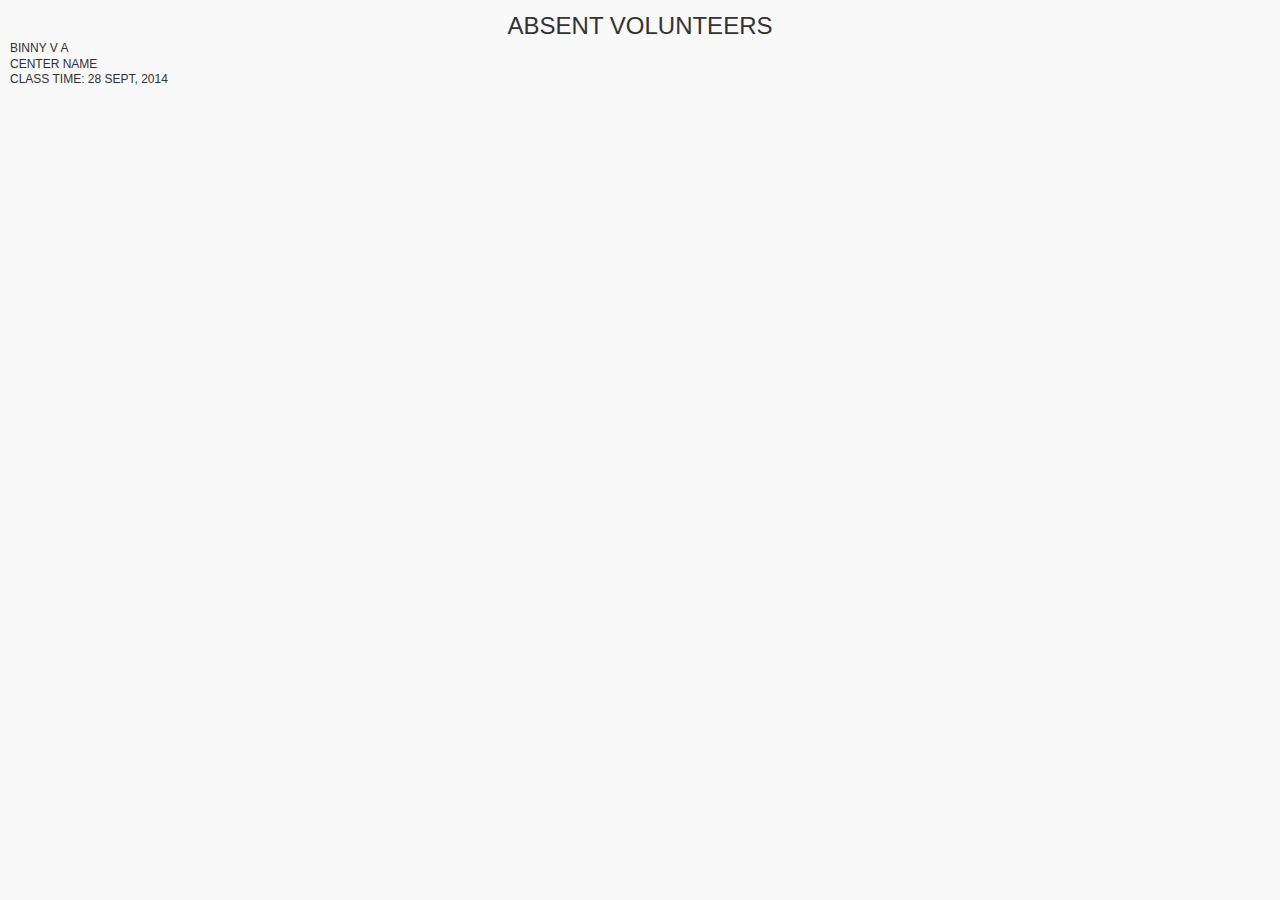
==== www/absent_volunteers.html @ f59d3eb2 "New pages added. Dashboard style better" ====
<!DOCTYPE html>
<html>
    <head>
        <meta charset="utf-8" />
        <meta name="format-detection" content="telephone=no" />
        <meta name="msapplication-tap-highlight" content="no" />
        <!-- WARNING: for iOS 7, remove the width=device-width and height=device-height attributes. See https://issues.apache.org/jira/browse/CB-4323 -->
        <meta name="viewport" content="user-scalable=no, initial-scale=1, maximum-scale=1, minimum-scale=1, width=device-width, height=device-height, target-densitydpi=device-dpi" />
        <link rel="stylesheet"  href="css/themes/default/jquery.mobile-1.4.0.css">
        <link rel="stylesheet"  href="css/style.css">
        <!-- 
        <link href="bower_components/bootstrap/dist/css/bootstrap.min.css" rel="stylesheet">
        <link href="bower_components/bootstrap/dist/css/bootstrap-theme.min.css" rel="stylesheet">
        <script src="bower_components/jquery/dist/jquery.min.js" type="text/javascript"></script>
        <script src="bower_components/bootstrap/dist/js/bootstrap.min.js"></script>
        -->

        <link rel="stylesheet" type="text/css" href="css/report_page.css" />
        
        <script src="js/library/jquery.js"></script>
        <script src="js/library/jquery.mobile-1.4.0.min.js"></script>

        <title>Absent Volunteers</title>
    </head>
    <body>
    <div id="loading">loading...</div>
        <div class="app container">


<h1 class="title">Absent Volunteers</h1>

<div class="history">
<span class="teacher">Binny V A</span><br />
<span class="center">Center Name</span><br />
Class Time: <span class="time">28 Sept, 2014</span><br />
</div>


        </div>

        <script type="text/javascript" src="cordova.js"></script>
        <script type="text/javascript" src="js/application.js"></script>
        <script type="text/javascript" src="js/absent_volunteers.js"></script>
    </body>
</html>
---- www/css/style.css ----
#loading {
	position:fixed;
	background-color:#f00;
	top:0;
	left:0;
	color:#fff;
	padding:2px 2px 2px 2px;
	display:none;
	z-index:2000;
	opacity:.6;
	filter: alpha(opacity=60);
}
.message-area {
	position:absolute;
	z-index:1100;
	left:45%;
	color:#fff;
	padding:5px 5px 5px 10px;
	border-radius:3px;
	box-shadow: 3px 3px 10px #333 !important;
}	
.warning {
	color:orange;
	font-weight:bold;
}
.error, .error-message {
	color:red;
	font-weight:bold;
}
.success, .success-message {
	color:darkgreen;
	font-weight:bold;
}

#warning-message,.warning, #success-message,.success,#error-message,.error {
	padding-left:20px;
	background-repeat:no-repeat;
	background-position:center left;
}

/* Icons */
.icon,.page-next,.page-back,.page-first,.page-last,.page-previous {
	font-size:0px;
	padding:10px 8px;
	background-repeat:no-repeat;
	background-position:top left;
}
.list-with-icon li,.list-with-icon dt, .with-icon {
	padding:2px 0 2px 18px;
	background-repeat:no-repeat;
	background-position:top left;
}
.menu-with-icon li a {
	padding-left:12px;
	background-repeat:no-repeat;
	background-position:top left;
}
.no-icon {
	background-image:none !important;
}
.navbar .with-icon {
	padding-left: 18px !important;
	background-position:center left;
}



/*
 * Licensed to the Apache Software Foundation (ASF) under one
 * or more contributor license agreements.  See the NOTICE file
 * distributed with this work for additional information
 * regarding copyright ownership.  The ASF licenses this file
 * to you under the Apache License, Version 2.0 (the
 * "License"); you may not use this file except in compliance
 * with the License.  You may obtain a copy of the License at
 *
 * http://www.apache.org/licenses/LICENSE-2.0
 *
 * Unless required by applicable law or agreed to in writing,
 * software distributed under the License is distributed on an
 * "AS IS" BASIS, WITHOUT WARRANTIES OR CONDITIONS OF ANY
 * KIND, either express or implied.  See the License for the
 * specific language governing permissions and limitations
 * under the License.
 */
* {
    -webkit-tap-highlight-color: rgba(0,0,0,0); /* make transparent link selection, adjust last value opacity 0 to 1.0 */
}

body {
    -webkit-touch-callout: none;                /* prevent callout to copy image, etc when tap to hold */
    -webkit-text-size-adjust: none;             /* prevent webkit from resizing text to fit */
    -webkit-user-select: none;                  /* prevent copy paste, to allow, change 'none' to 'text' */
    background-color:#E4E4E4;
    background-image:linear-gradient(top, #A7A7A7 0%, #E4E4E4 51%);
    background-image:-webkit-linear-gradient(top, #A7A7A7 0%, #E4E4E4 51%);
    background-image:-ms-linear-gradient(top, #A7A7A7 0%, #E4E4E4 51%);
    background-image:-webkit-gradient(
        linear,
        left top,
        left bottom,
        color-stop(0, #A7A7A7),
        color-stop(0.51, #E4E4E4)
    );
    background-attachment:fixed;
    font-family:'HelveticaNeue-Light', 'HelveticaNeue', Helvetica, Arial, sans-serif;
    font-size:12px;
    height:100%;
    margin:0px;
    padding:0px;
    text-transform:uppercase;
    width:100%;
}

/* Portrait layout (default) */
.app {
    padding: 10px;
}

/* Landscape layout (with min-width) */
@media screen and (min-aspect-ratio: 1/1) and (min-width:400px) {
    .app {
                                      /* offset horizontal: half of image width and text area width */
    }
}

h1 {
    font-size:24px;
    font-weight:normal;
    margin:0px;
    overflow:visible;
    padding:0px;
    text-align:center;
}

@keyframes fade {
    from { opacity: 1.0; }
    50% { opacity: 0.4; }
    to { opacity: 1.0; }
}
 
@-webkit-keyframes fade {
    from { opacity: 1.0; }
    50% { opacity: 0.4; }
    to { opacity: 1.0; }
}
 
.blink {
    animation:fade 3000ms infinite;
    -webkit-animation:fade 3000ms infinite;
}
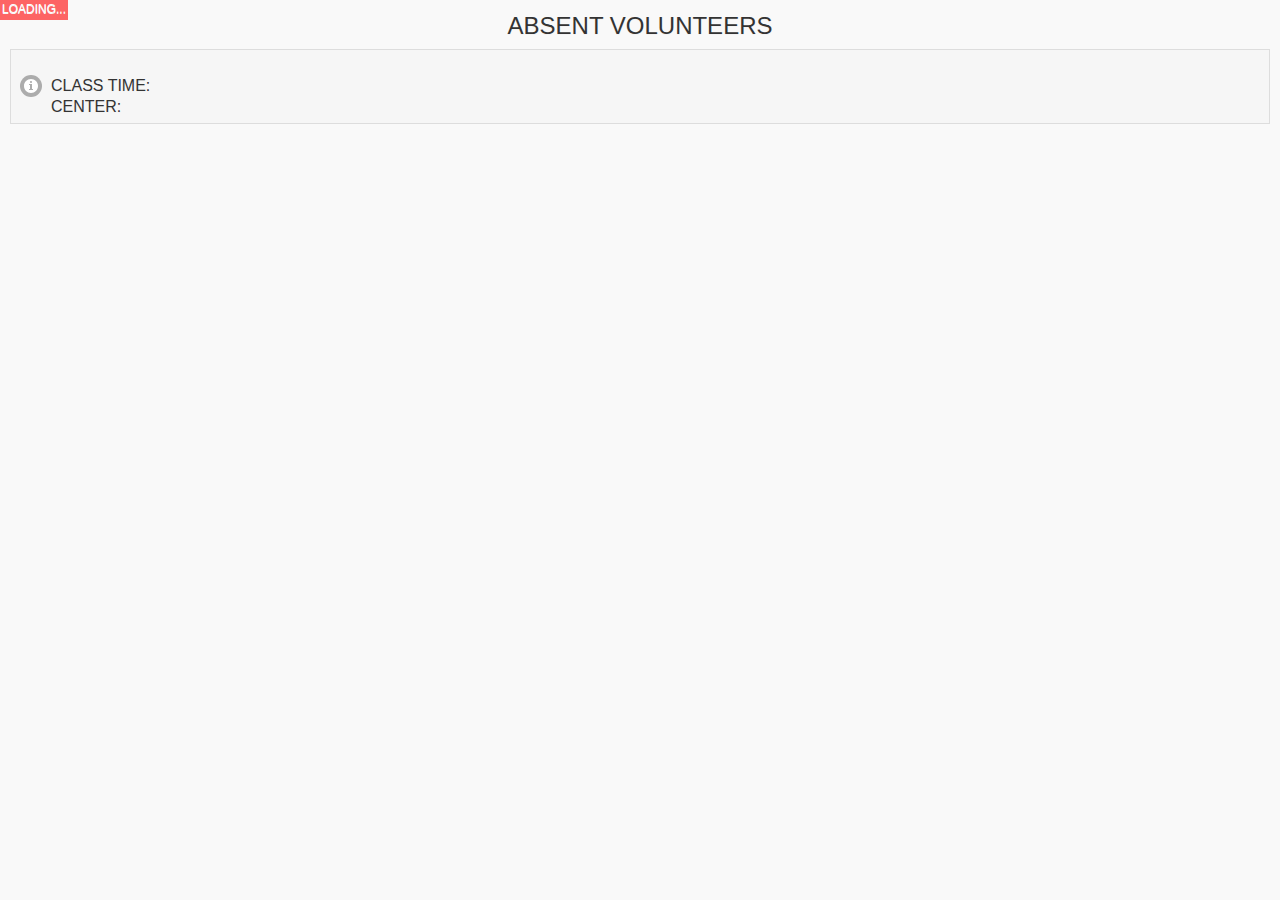
==== commit 4ddf77bc: "All function working except Attendance and Login" ====
--- a/www/absent_volunteers.html
+++ b/www/absent_volunteers.html
@@ -6,7 +6,7 @@
         <meta name="msapplication-tap-highlight" content="no" />
         <!-- WARNING: for iOS 7, remove the width=device-width and height=device-height attributes. See https://issues.apache.org/jira/browse/CB-4323 -->
         <meta name="viewport" content="user-scalable=no, initial-scale=1, maximum-scale=1, minimum-scale=1, width=device-width, height=device-height, target-densitydpi=device-dpi" />
-        <link rel="stylesheet"  href="css/themes/default/jquery.mobile-1.4.0.css">
+        <link rel="stylesheet"  href="css/themes/default/jquery.mobile-1.4.4.css">
         <link rel="stylesheet"  href="css/style.css">
         <!-- 
         <link href="bower_components/bootstrap/dist/css/bootstrap.min.css" rel="stylesheet">
@@ -15,10 +15,10 @@
         <script src="bower_components/bootstrap/dist/js/bootstrap.min.js"></script>
         -->
 
-        <link rel="stylesheet" type="text/css" href="css/report_page.css" />
+        <link rel="stylesheet" type="text/css" href="css/report.css" />
         
         <script src="js/library/jquery.js"></script>
-        <script src="js/library/jquery.mobile-1.4.0.min.js"></script>
+        <script src="js/library/jquery.mobile-1.4.4.min.js"></script>
 
         <title>Absent Volunteers</title>
     </head>
@@ -29,17 +29,24 @@
 
 <h1 class="title">Absent Volunteers</h1>
 
-<div class="history">
-<span class="teacher">Binny V A</span><br />
-<span class="center">Center Name</span><br />
-Class Time: <span class="time">28 Sept, 2014</span><br />
+<div id="content">
+<div class="history row ui-btn ui-icon-info ui-btn-icon-left">
+<span class="name data"></span><br />
+Class Time: <span class="class_time data"></span><br />
+Center: <span class="center_name data"></span>
 </div>
-
+</div>
 
         </div>
 
         <script type="text/javascript" src="cordova.js"></script>
         <script type="text/javascript" src="js/application.js"></script>
-        <script type="text/javascript" src="js/absent_volunteers.js"></script>
+        <script type="text/javascript" src="js/report.js"></script>
+
+        <script type="text/javascript">
+        function init () {
+            updateWithData(base_url + "report_absent_user/", {"city_id": 1});
+        }
+        </script>
     </body>
 </html>
--- a/www/css/report.css
+++ b/www/css/report.css
@@ -0,0 +1,9 @@
+.row {
+	text-align: left !important;
+	padding: 5px 0 5px 40px;
+	font-weight: normal;
+}
+.data {
+	text-transform: none;
+	font-weight: bold;
+}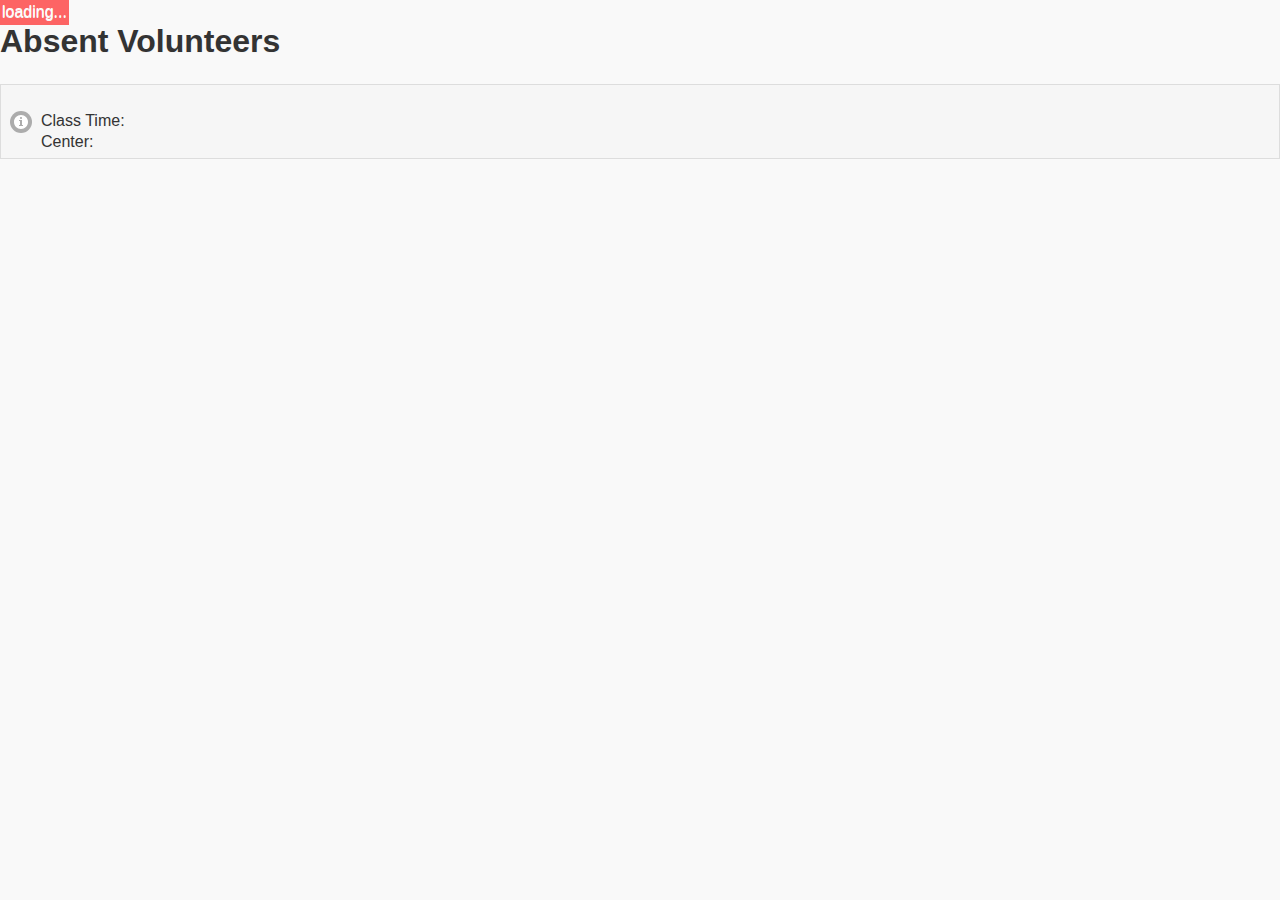
==== commit 46260096: "Changed the Order or JS class" ====
--- a/www/absent_volunteers.html
+++ b/www/absent_volunteers.html
@@ -40,13 +40,12 @@
         </div>
 
         <script type="text/javascript" src="cordova.js"></script>
-        <script type="text/javascript" src="js/application.js"></script>
         <script type="text/javascript" src="js/report.js"></script>
-
         <script type="text/javascript">
         function init () {
             updateWithData(base_url + "report_absent_user/", {"city_id": 1});
         }
         </script>
+        <script type="text/javascript" src="js/application.js"></script>
     </body>
 </html>
--- a/www/css/style.css
+++ b/www/css/style.css
@@ -63,89 +63,3 @@
 	background-position:center left;
 }
 
-
-
-/*
- * Licensed to the Apache Software Foundation (ASF) under one
- * or more contributor license agreements.  See the NOTICE file
- * distributed with this work for additional information
- * regarding copyright ownership.  The ASF licenses this file
- * to you under the Apache License, Version 2.0 (the
- * "License"); you may not use this file except in compliance
- * with the License.  You may obtain a copy of the License at
- *
- * http://www.apache.org/licenses/LICENSE-2.0
- *
- * Unless required by applicable law or agreed to in writing,
- * software distributed under the License is distributed on an
- * "AS IS" BASIS, WITHOUT WARRANTIES OR CONDITIONS OF ANY
- * KIND, either express or implied.  See the License for the
- * specific language governing permissions and limitations
- * under the License.
- */
-* {
-    -webkit-tap-highlight-color: rgba(0,0,0,0); /* make transparent link selection, adjust last value opacity 0 to 1.0 */
-}
-
-body {
-    -webkit-touch-callout: none;                /* prevent callout to copy image, etc when tap to hold */
-    -webkit-text-size-adjust: none;             /* prevent webkit from resizing text to fit */
-    -webkit-user-select: none;                  /* prevent copy paste, to allow, change 'none' to 'text' */
-    background-color:#E4E4E4;
-    background-image:linear-gradient(top, #A7A7A7 0%, #E4E4E4 51%);
-    background-image:-webkit-linear-gradient(top, #A7A7A7 0%, #E4E4E4 51%);
-    background-image:-ms-linear-gradient(top, #A7A7A7 0%, #E4E4E4 51%);
-    background-image:-webkit-gradient(
-        linear,
-        left top,
-        left bottom,
-        color-stop(0, #A7A7A7),
-        color-stop(0.51, #E4E4E4)
-    );
-    background-attachment:fixed;
-    font-family:'HelveticaNeue-Light', 'HelveticaNeue', Helvetica, Arial, sans-serif;
-    font-size:12px;
-    height:100%;
-    margin:0px;
-    padding:0px;
-    text-transform:uppercase;
-    width:100%;
-}
-
-/* Portrait layout (default) */
-.app {
-    padding: 10px;
-}
-
-/* Landscape layout (with min-width) */
-@media screen and (min-aspect-ratio: 1/1) and (min-width:400px) {
-    .app {
-                                      /* offset horizontal: half of image width and text area width */
-    }
-}
-
-h1 {
-    font-size:24px;
-    font-weight:normal;
-    margin:0px;
-    overflow:visible;
-    padding:0px;
-    text-align:center;
-}
-
-@keyframes fade {
-    from { opacity: 1.0; }
-    50% { opacity: 0.4; }
-    to { opacity: 1.0; }
-}
- 
-@-webkit-keyframes fade {
-    from { opacity: 1.0; }
-    50% { opacity: 0.4; }
-    to { opacity: 1.0; }
-}
- 
-.blink {
-    animation:fade 3000ms infinite;
-    -webkit-animation:fade 3000ms infinite;
-}
